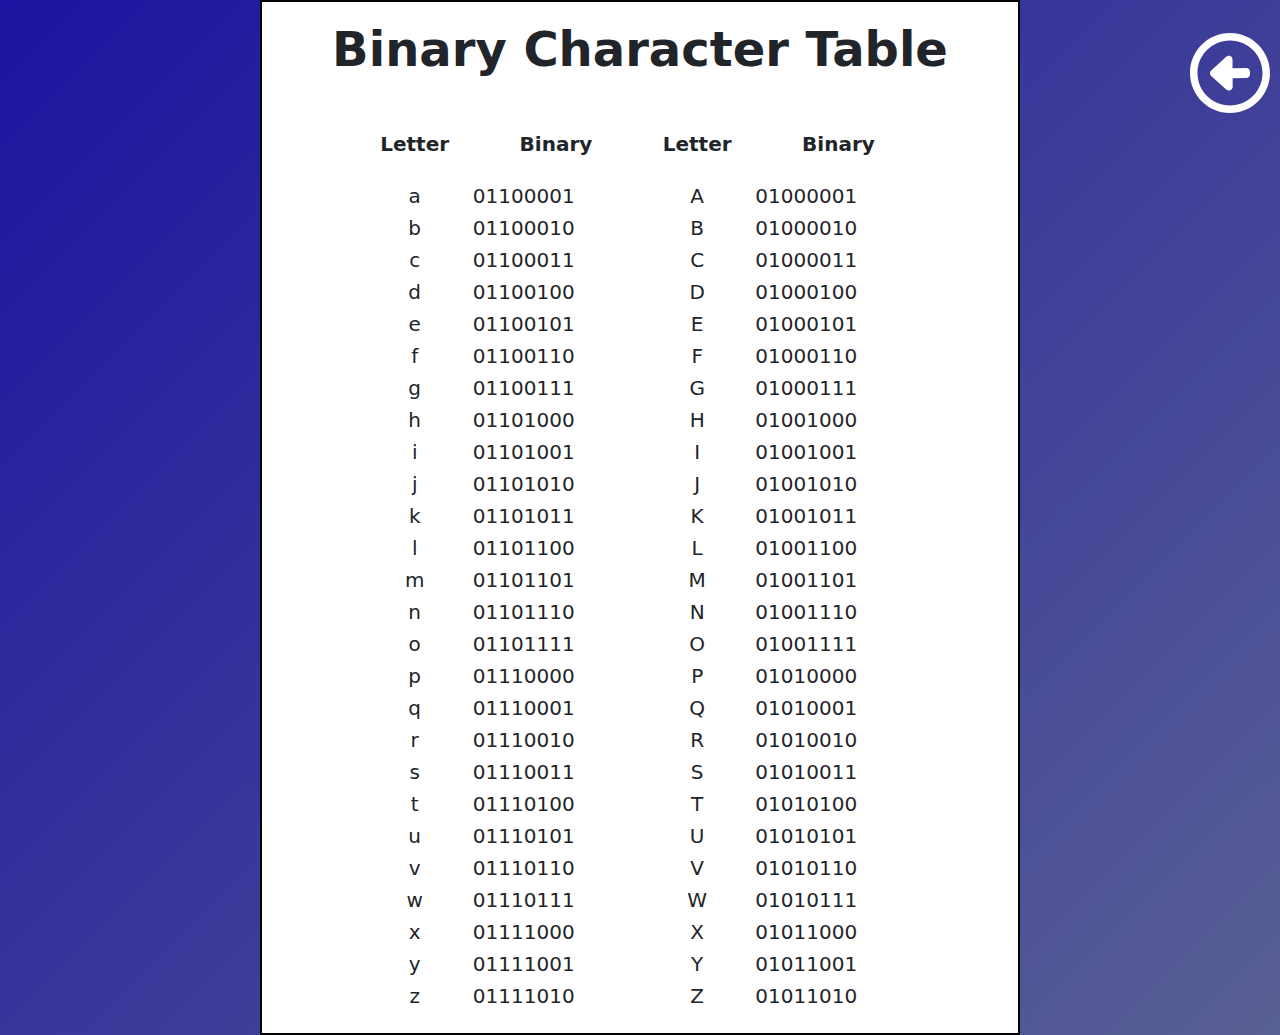
==== help.html @ e72d6777 "start project whith the home page" ====
<!DOCTYPE html>
<html lang="en">

<head>
  <meta charset="UTF-8" />
  <meta http-equiv="X-UA-Compatible" content="IE=edge" />
  <meta name="viewport" content="width=device-width, initial-scale=1.0" />
  <title>Comm-life</title>
  <!-- stylesheet files -->
  <link rel="stylesheet" href="css/all.min.css">
  <link rel="stylesheet" href="css/bootstrap.min.css">
  <link rel="stylesheet" href="css/main.css">

  <style>
    body {
      background: linear-gradient(315deg, #596094 0%, #1c13a0 100%);

    }

    a {
      position: absolute;
      right: 10px;
      top: 10px;
      color: #fff;
      font-size: 80px;
      transform: rotate(180deg);
    }

    #wrap {
      position: relative;
      top: 0px;
      left: 0px;
      background: #fff;
      width: 760px;
      margin: 0 auto;
      text-align: left;
      border: 2px solid black;
    }

    h1.appen {
      text-align: center;
      background: #fff;
      font-weight: bold;
      font-size: 36pt;
      margin-top: 0.4em;
      clear: both;
    }

    div#main {
      clear: both;
      padding: 20px 0 20px 0;
    }

    center {
      display: block;
      text-align: -webkit-center;
    }

    table {
      display: table;
      border-collapse: separate;
      box-sizing: border-box;
      text-indent: initial;
      border-spacing: 2px;
      border-color: grey;
    }

    tbody {
      display: table-row-group;
      vertical-align: middle;
      border-color: inherit;
    }

    tr {
      display: table-row;
      vertical-align: inherit;
      border-color: inherit;
    }

    th {
      display: table-cell;
      vertical-align: inherit;
      font-weight: bold;
      text-align: -internal-center;
      font-size: 20px;
      text-align: center;

      padding: 20px 0;
    }

    td {
      font-size: 20px
    }

  </style>
</head>



<body>
  <a href="./index.html"><i class="fa-regular fa-circle-right"></i></a>
  <div id="overDiv" style="position:absolute; visibility:hidden; z-index:1000;"></div>
  <div id="wrap">
    <h1 class="appen">Binary Character Table</h1>
    <div id="main">
      <center>
        <table width="75%" cellpadding="3" cellspacing="1">
          <tr>
            <th>Letter</th>
            <th>Binary</th>
            <th>Letter</th>
            <th>Binary</th>
          </tr>
          <tr>
            <td align="center">a</td>
            <td align="left">01100001</td>
            <td align="center">A</td>
            <td align="left">01000001</td>
          </tr>
          <tr>
            <td align="center">b</td>
            <td align="left">01100010</td>
            <td align="center">B</td>
            <td align="left">01000010</td>
          </tr>
          <tr>
            <td align="center">c</td>
            <td align="left">01100011</td>
            <td align="center">C</td>
            <td align="left">01000011</td>
          </tr>
          <tr>
            <td align="center">d</td>
            <td align="left">01100100</td>
            <td align="center">D</td>
            <td align="left">01000100</td>
          </tr>
          <tr>
            <td align="center">e</td>
            <td align="left">01100101</td>
            <td align="center">E</td>
            <td align="left">01000101</td>
          </tr>
          <tr>
            <td align="center">f</td>
            <td align="left">01100110</td>
            <td align="center">F</td>
            <td align="left">01000110</td>
          </tr>
          <tr>
            <td align="center">g</td>
            <td align="left">01100111</td>
            <td align="center">G</td>
            <td align="left">01000111</td>
          </tr>
          <tr>
            <td align="center">h</td>
            <td align="left">01101000</td>
            <td align="center">H</td>
            <td align="left">01001000</td>
          </tr>
          <tr>
            <td align="center">i</td>
            <td align="left">01101001</td>
            <td align="center">I</td>
            <td align="left">01001001</td>
          </tr>
          <tr>
            <td align="center">j</td>
            <td align="left">01101010</td>
            <td align="center">J</td>
            <td align="left">01001010</td>
          </tr>
          <tr>
            <td align="center">k</td>
            <td align="left">01101011</td>
            <td align="center">K</td>
            <td align="left">01001011</td>
          </tr>
          <tr>
            <td align="center">l</td>
            <td align="left">01101100</td>
            <td align="center">L</td>
            <td align="left">01001100</td>
          </tr>
          <tr>
            <td align="center">m</td>
            <td align="left">01101101</td>
            <td align="center">M</td>
            <td align="left">01001101</td>
          </tr>
          <tr>
            <td align="center">n</td>
            <td align="left">01101110</td>
            <td align="center">N</td>
            <td align="left">01001110</td>
          </tr>
          <tr>
            <td align="center">o</td>
            <td align="left">01101111</td>
            <td align="center">O</td>
            <td align="left">01001111</td>
          </tr>
          <tr>
            <td align="center">p</td>
            <td align="left">01110000</td>
            <td align="center">P</td>
            <td align="left">01010000</td>
          </tr>
          <tr>
            <td align="center">q</td>
            <td align="left">01110001</td>
            <td align="center">Q</td>
            <td align="left">01010001</td>
          </tr>
          <tr>
            <td align="center">r</td>
            <td align="left">01110010</td>
            <td align="center">R</td>
            <td align="left">01010010</td>
          </tr>
          <tr>
            <td align="center">s</td>
            <td align="left">01110011</td>
            <td align="center">S</td>
            <td align="left">01010011</td>
          </tr>
          <tr>
            <td align="center">t</td>
            <td align="left">01110100</td>
            <td align="center">T</td>
            <td align="left">01010100</td>
          </tr>
          <tr>
            <td align="center">u</td>
            <td align="left">01110101</td>
            <td align="center">U</td>
            <td align="left">01010101</td>
          </tr>
          <tr>
            <td align="center">v</td>
            <td align="left">01110110</td>
            <td align="center">V</td>
            <td align="left">01010110</td>
          </tr>
          <tr>
            <td align="center">w</td>
            <td align="left">01110111</td>
            <td align="center">W</td>
            <td align="left">01010111</td>
          </tr>
          <tr>
            <td align="center">x</td>
            <td align="left">01111000</td>
            <td align="center">X</td>
            <td align="left">01011000</td>
          </tr>
          <tr>
            <td align="center">y</td>
            <td align="left">01111001</td>
            <td align="center">Y</td>
            <td align="left">01011001</td>
          </tr>
          <tr>
            <td align="center">z</td>
            <td align="left">01111010</td>
            <td align="center">Z</td>
            <td align="left">01011010</td>
          </tr>
        </table>
      </center>
    </div>

    <script src="./js/all.min.js"></script>
</body>

</html>
---- css/main.css ----
* {
  box-sizing: border-box;
  margin: 0;
  padding: 0;
}

body {
  background: linear-gradient(315deg, #596094 0%, #1c13a0 100%);
}

.home {
  background: url(../image/wave.png);
  background-position: center center;
  background-repeat: no-repeat;
  background-size: cover;
  height: 100vh;
}

.navbar-nav {
  gap: 30px;
  padding: 20px;
}
.navbar-nav .nav-item a {
  color: #fff;
  font-size: 19px;
  font-weight: bold;
}

img {
  width: 100%;
  position: absolute;
  top: 50%;
  left: 50%;
  transform: translate(-50%, -50%);
}

.landing {
  display: flex;
  justify-content: space-around;
  align-items: center;
  background-image: url(../image/man-bg.png);
  background-position: center center;
  background-size: contain;
  background-repeat: no-repeat;
  height: 100%;
  background-color: rgba(0, 0, 0, 0.431372549);
}
.landing .blind,
.landing .deaf {
  width: 40%;
  z-index: 2;
}
.landing .blind a,
.landing .deaf a {
  padding: 20px;
  width: 100%;
  height: 100%;
  justify-content: center;
  align-items: center;
  display: flex;
}
.landing .blind a svg,
.landing .deaf a svg {
  font-size: 11rem;
  color: #fff;
}

footer {
  display: flex;
  align-items: center;
  justify-content: space-between;
  position: fixed;
  bottom: 0;
  width: 100%;
  left: 0;
  right: 0;
}
footer ul {
  list-style: none;
  display: flex;
  gap: 20px;
  margin-bottom: 0 !important;
  align-items: center;
  height: 100%;
}
footer ul a li {
  color: #fff;
  font-size: 2rem;
}
footer .litsGo {
  display: flex;
  gap: 20px;
  align-items: center;
  font-size: 3rem;
  color: #fff;
}
footer .litsGo h3 {
  font-size: 3rem;
}
footer .litsGo svg {
  color: #fff;
}

@media all and (max-width: 768px) {
  .landing {
    background-size: cover;
  }
  .landing .blind,
  .landing .deaf {
    width: 50%;
  }
  .landing .blind a svg,
  .landing .deaf a svg {
    font-size: 7rem;
  }
  footer {
    font-size: 1rem;
  }
}

/*# sourceMappingURL=main.css.map */
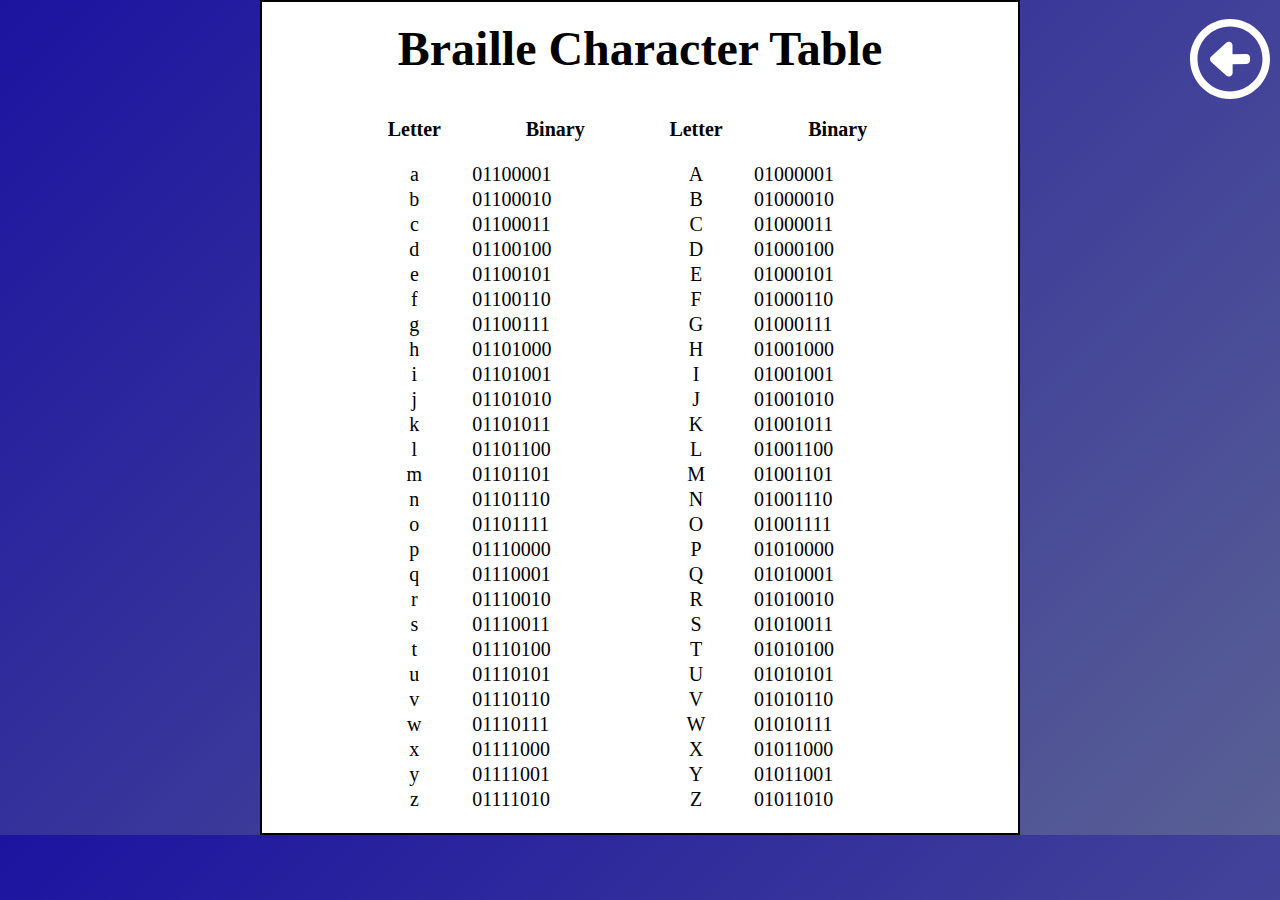
==== commit a5abda40: "add blind page and deafin and speech api to using for the blinded people" ====
--- a/help.html
+++ b/help.html
@@ -8,13 +8,10 @@
   <title>Comm-life</title>
   <!-- stylesheet files -->
   <link rel="stylesheet" href="css/all.min.css">
-  <link rel="stylesheet" href="css/bootstrap.min.css">
   <link rel="stylesheet" href="css/main.css">
-
   <style>
     body {
       background: linear-gradient(315deg, #596094 0%, #1c13a0 100%);
-
     }
 
     a {
@@ -46,7 +43,7 @@
       clear: both;
     }
 
-    div#main {
+    div #main {
       clear: both;
       padding: 20px 0 20px 0;
     }
@@ -89,19 +86,17 @@
     }
 
     td {
-      font-size: 20px
+      font-size: 20px;
     }
 
   </style>
 </head>
 
-
-
 <body>
-  <a href="./index.html"><i class="fa-regular fa-circle-right"></i></a>
+  <a href="./index.html" data-name="go back to home"><i class="fa-regular fa-circle-right"></i></a>
   <div id="overDiv" style="position:absolute; visibility:hidden; z-index:1000;"></div>
   <div id="wrap">
-    <h1 class="appen">Binary Character Table</h1>
+    <h1 class="appen">Braille Character Table</h1>
     <div id="main">
       <center>
         <table width="75%" cellpadding="3" cellspacing="1">
@@ -272,6 +267,17 @@
     </div>
 
     <script src="./js/all.min.js"></script>
+    <script>
+      const elements = document.querySelectorAll('[data-name]');
+
+      for (const element of elements) {
+        element.addEventListener('click', function () {
+          const name = this.getAttribute('data-name');
+          const message = new SpeechSynthesisUtterance(name);
+          window.speechSynthesis.speak(message);
+        });
+      }
+    </script>
 </body>
 
 </html>
--- a/css/main.css
+++ b/css/main.css
@@ -26,14 +26,6 @@
   font-weight: bold;
 }
 
-img {
-  width: 100%;
-  position: absolute;
-  top: 50%;
-  left: 50%;
-  transform: translate(-50%, -50%);
-}
-
 .landing {
   display: flex;
   justify-content: space-around;
@@ -63,6 +55,11 @@
 .landing .deaf a svg {
   font-size: 11rem;
   color: #fff;
+  transition: transform 0.5s;
+}
+.landing .blind a svg:hover,
+.landing .deaf a svg:hover {
+  transform: scale(1.1);
 }
 
 footer {
@@ -117,5 +114,163 @@
     font-size: 1rem;
   }
 }
+@media all and (max-width: 990px) {
+  .navbar-nav {
+    background-color: #1d1b58 !important;
+    border-radius: 13px;
+    text-align: center;
+  }
+}
+#loader {
+  background-color: #000;
+  position: relative;
+  z-index: 999999999;
+  width: 100%;
+  height: 100vh;
+  display: flex;
+  justify-content: center;
+  align-items: center;
+}
+
+.loder {
+  width: 200px;
+  height: 200px;
+  border-radius: 50%;
+  box-shadow: 0px 4px 0px #7200c4;
+  background: transparent;
+  animation: loder 0.5s linear infinite;
+}
+
+.tex {
+  width: 200px;
+  height: 200px;
+  border-radius: 50%;
+  color: #eee;
+  position: absolute;
+  top: 50%;
+  left: 50%;
+  transform: translate(-50%, -50%);
+  text-align: center;
+  line-height: 200px;
+  font-size: 2em;
+  background: transparent;
+  box-shadow: 0 0 5px rgba(0, 0, 0, 0.2);
+}
+
+@keyframes loder {
+  0% {
+    transform: rotate(0deg);
+  }
+  100% {
+    transform: rotate(-360deg);
+  }
+}
+.content {
+  height: calc(100vh - 173px);
+  display: flex;
+  flex-direction: column;
+  align-items: center;
+  justify-content: space-evenly;
+}
+
+.textbox {
+  position: relative;
+}
+.textbox textarea {
+  border: 3px solid rebeccapurple;
+  width: 100%;
+  border-radius: 10px;
+  padding: 20px;
+  resize: none;
+}
+.textbox::before {
+  content: "Message";
+  width: 100px;
+  height: 35px;
+  background-color: #ffffff;
+  position: absolute;
+  z-index: 2;
+  text-align: center;
+  font-size: 18px;
+  font-weight: bold;
+  left: 15%;
+  top: -4%;
+  border-radius: 5px;
+}
+.textbox .clear {
+  position: absolute;
+  bottom: 1px;
+  right: 14px;
+  width: 100px;
+  height: 50px;
+  text-align: center;
+  padding: 10px;
+}
+
+.functions {
+  display: flex;
+  justify-content: space-evenly;
+  align-items: center;
+}
+
+.main-btn {
+  font-size: 19px;
+  color: #fff;
+  text-align: center;
+  font-weight: bold;
+  border: 2px solid #ad0fe8;
+  border-radius: 5px;
+  padding: 20px 40px 20px 40px;
+  width: 270px;
+  background-color: #ad0fe8;
+  position: relative;
+  overflow: hidden;
+}
+
+.main-btn:visited {
+  color: #fff;
+}
+
+.main-btn span {
+  width: 100%;
+  height: 100%;
+  position: relative;
+  z-index: 1;
+  transition: color 0.2s;
+  text-transform: capitalize;
+}
+
+.main-btn::before {
+  content: "";
+  width: 100%;
+  height: 100%;
+  position: absolute;
+  top: 0;
+  left: -100%;
+  transition: left 0.5s;
+  background-color: #fff;
+}
+
+.main-btn:hover::before {
+  left: 0;
+}
+
+.main-btn:hover span {
+  color: #ad0fe8;
+}
+
+.main-btn:hover span:visited {
+  color: #ad0fe8;
+}
+
+.modal-body input {
+  width: 100%;
+  padding: 10px;
+  border-radius: 5px;
+}
+
+.modal-footer {
+  border: none;
+}
 
 /*# sourceMappingURL=main.css.map */
